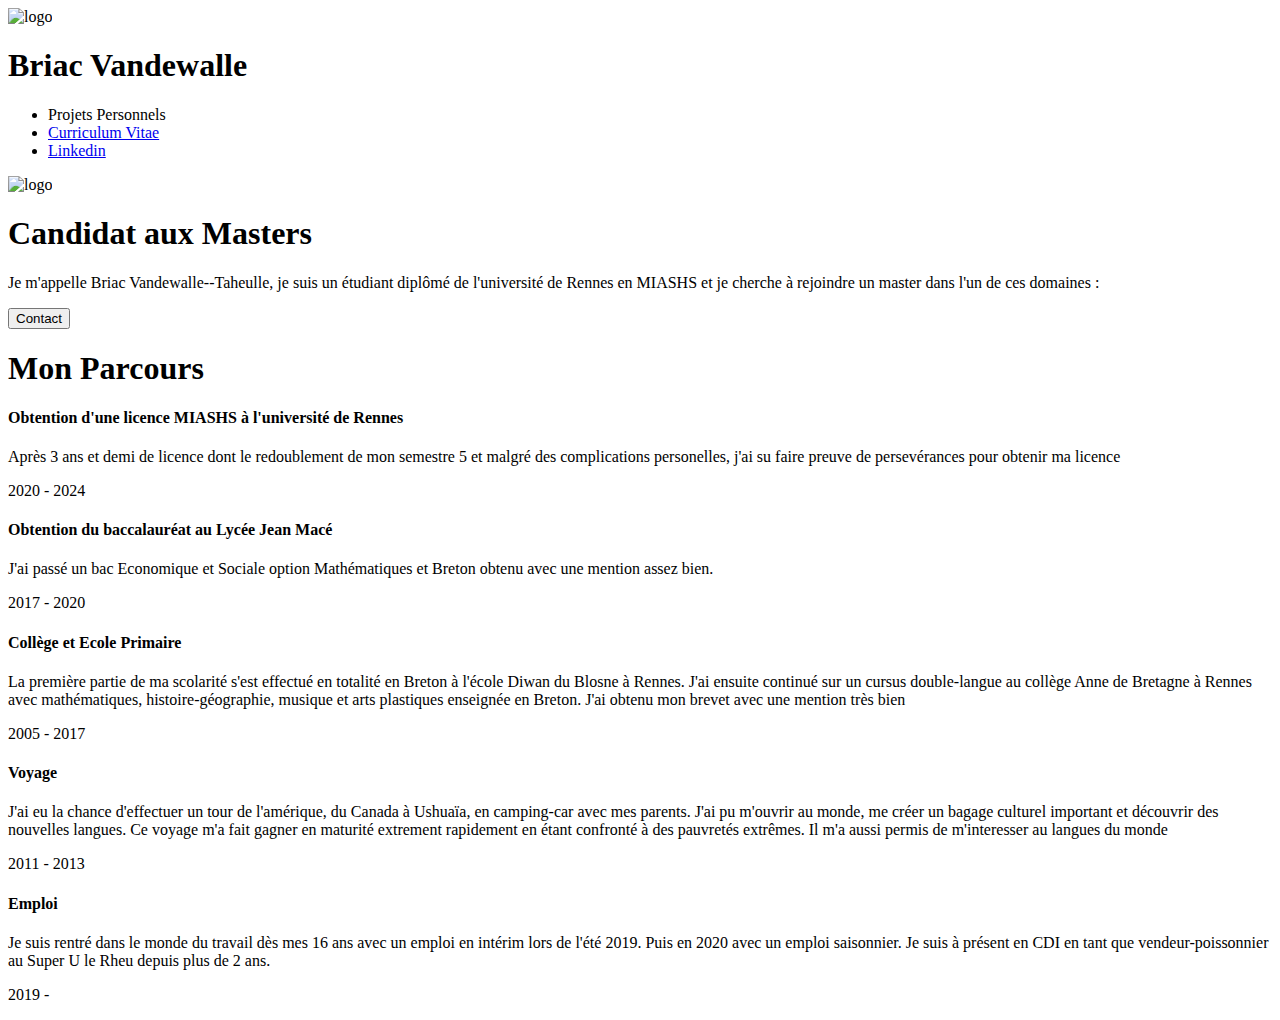
==== index.html @ 3b660798 "index.html" ====
<!DOCTYPE html>
<html lang="fr">

<head>
	<meta charset="UTF-8" />
	<meta http-equiv="X-UA-Compatible" content="IE=edge" />
	<meta name="viewport" content="width=device-width, initial-scale=1.0" />
	<link rel="stylesheet" href="style.css" /> <!--adaptabilité téléphone-->
	<title> Portfolio
	</title>
	<link rel="stylesheet" href="style.css">
</head>

<body>
	<nav>
		<div class="profile">
			<img src="logo.png" alt="logo" />
			<h1>Briac Vandewalle</h1>
		</div>
		<ul>
			<li class="projets">Projets Personnels</li>
			<li><a href = "CV.pdf" target="_blank">Curriculum Vitae</a></li>
			<li><a href="https://www.linkedin.com/in/briacvandewalle" target="_blank">Linkedin</a></li>
		</ul>
	</nav>
	<section class="page-content">
		<header>
			<div class="image">
				<img src="logo.png" alt="logo">
			</div>
			<h1>Candidat aux Masters</h1>
			<p>Je m'appelle Briac Vandewalle--Taheulle, je suis un étudiant diplômé de l'université de Rennes en MIASHS
				et je cherche à rejoindre un master dans l'un de ces domaines :
			</p>
			<button>Contact</button>
		</header>

		<section class="section-parcours">
			<h1>Mon Parcours</h1>
			<div class="parcours">
				<div class="items-parcours">
					<h4>Obtention d'une licence MIASHS à l'université de Rennes</h4>
					<p class="description"> Après 3 ans et demi de licence dont le redoublement de mon semestre 5 et
						malgré des complications
						personelles, j'ai su faire preuve de persevérances pour obtenir ma licence
					</p>
					<p class="dates"> 2020 - 2024</p>

				</div>
				<div class="items-parcours">
					<h4> Obtention du baccalauréat au Lycée Jean Macé</h4>
					<p class="description"> J'ai passé un bac Economique et Sociale option Mathématiques et Breton
						obtenu avec une mention assez bien. </p>
					<p class="dates"> 2017 - 2020</p>
				</div>

				<div class="items-parcours">
					<h4> Collège et Ecole Primaire</h4>
					<p class="description"> La première partie de ma scolarité s'est effectué en totalité en Breton à
						l'école Diwan du Blosne à Rennes.
						J'ai ensuite continué sur un cursus double-langue au collège Anne de Bretagne à Rennes avec
						mathématiques, histoire-géographie, musique et arts plastiques enseignée en Breton.
						J'ai obtenu mon brevet avec une mention très bien</p>
					<p class="dates"> 2005 - 2017</p>
				</div>

				<div class="items-parcours">
					<h4> Voyage </h4>
					<p class="description"> J'ai eu la chance d'effectuer un tour de l'amérique, du Canada à Ushuaïa, en
						camping-car avec mes parents.
						J'ai pu m'ouvrir au monde, me créer un bagage culturel important et découvrir des nouvelles
						langues. Ce voyage m'a fait gagner en maturité extrement rapidement en étant confronté à des
						pauvretés extrêmes. Il m'a aussi permis de m'interesser au langues du monde</p>
					<p class="dates"> 2011 - 2013</p>
				</div>

				<div class="items-parcours">
					<h4> Emploi </h4>
					<p class="description"> Je suis rentré dans le monde du travail dès mes 16 ans avec un emploi en
						intérim lors de l'été 2019. Puis en 2020 avec un emploi saisonnier. Je suis à présent en CDI en
						tant que vendeur-poissonnier au Super U le Rheu depuis plus de 2 ans.
					</p>
					<p class="dates"> 2019 - </p>
				</div>
			</div>
		</section>
	</section>
</body>

</html>
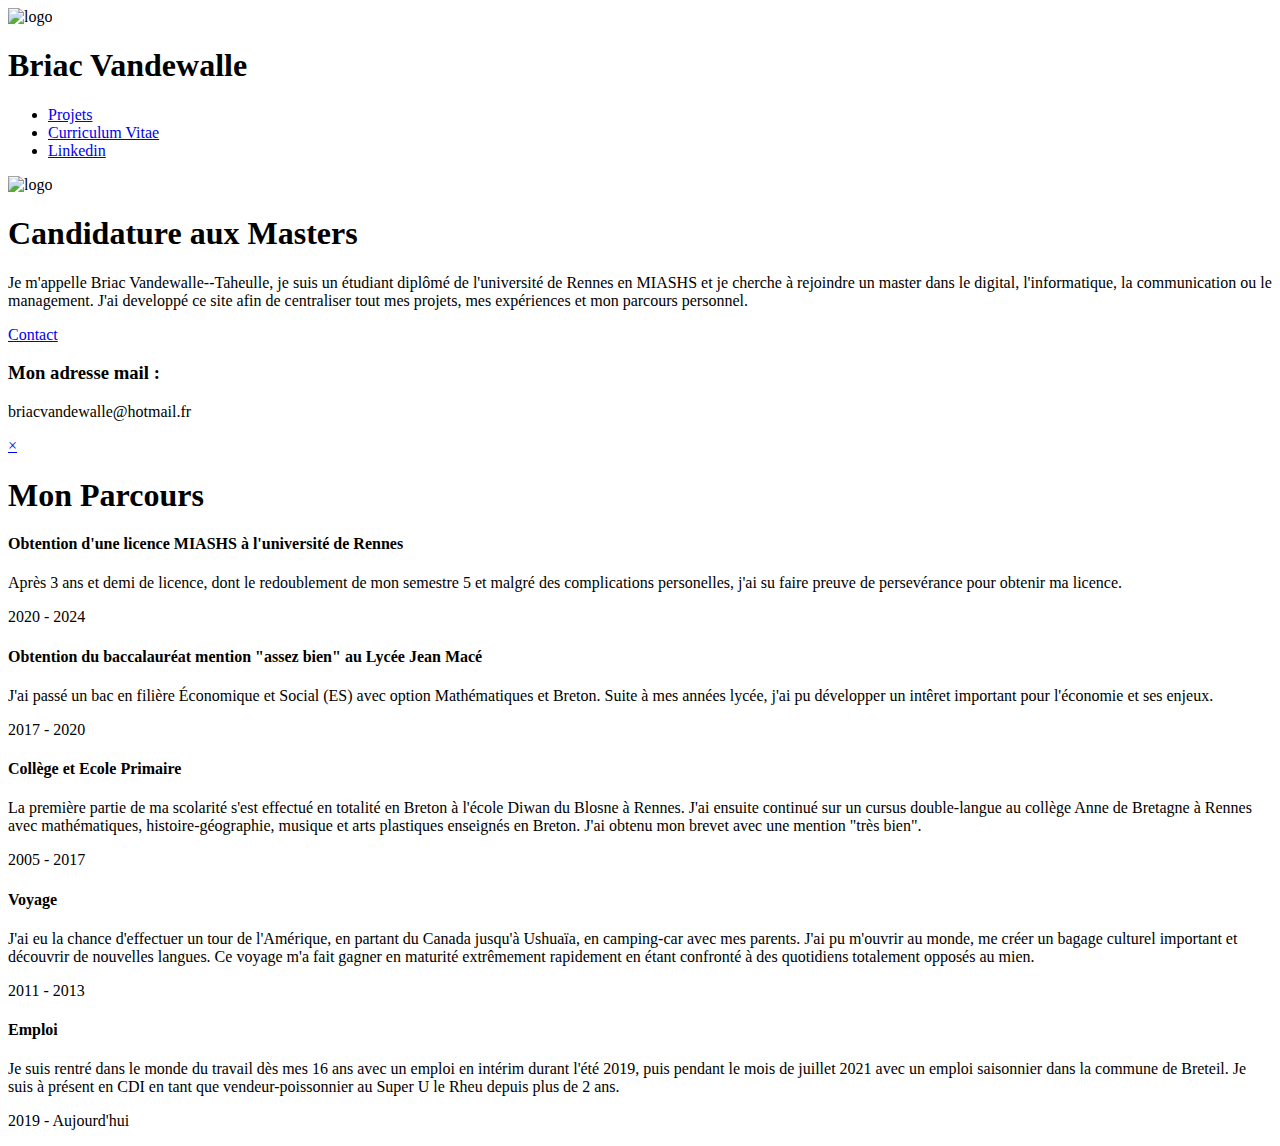
==== commit 48134e6a: "Add files via upload" ====
--- a/index.html
+++ b/index.html
@@ -5,9 +5,8 @@
 	<meta charset="UTF-8" />
 	<meta http-equiv="X-UA-Compatible" content="IE=edge" />
 	<meta name="viewport" content="width=device-width, initial-scale=1.0" />
-	<link rel="stylesheet" href="style.css" /> <!--adaptabilité téléphone-->
-	<title> Portfolio
-	</title>
+	<link rel="stylesheet" href="style.css" />
+	<title> Portfolio</title>
 	<link rel="stylesheet" href="style.css">
 </head>
 
@@ -18,8 +17,8 @@
 			<h1>Briac Vandewalle</h1>
 		</div>
 		<ul>
-			<li class="projets">Projets Personnels</li>
-			<li><a href = "CV.pdf" target="_blank">Curriculum Vitae</a></li>
+			<li> <a href="projets.html" class="projets">Projets</a></li>
+			<li><a href="CV.pdf" target="_blank">Curriculum Vitae</a></li>
 			<li><a href="https://www.linkedin.com/in/briacvandewalle" target="_blank">Linkedin</a></li>
 		</ul>
 	</nav>
@@ -28,11 +27,20 @@
 			<div class="image">
 				<img src="logo.png" alt="logo">
 			</div>
-			<h1>Candidat aux Masters</h1>
-			<p>Je m'appelle Briac Vandewalle--Taheulle, je suis un étudiant diplômé de l'université de Rennes en MIASHS
-				et je cherche à rejoindre un master dans l'un de ces domaines :
+			<h1>Candidature aux Masters</h1>
+			<p>Je m'appelle Briac Vandewalle--Taheulle, je suis un étudiant diplômé de l'université de Rennes en MIASHS et je cherche à rejoindre
+				un master dans le digital, l'informatique, la communication ou le management. J'ai developpé ce site afin de centraliser tout mes projets, 
+				mes expériences et mon parcours personnel.	
 			</p>
-			<button>Contact</button>
+			<a href="#pop">Contact</a>
+			<div id="pop" class="popup">
+				<div class="popup-content">
+					<h3> Mon adresse mail :</h3>
+					<p>briacvandewalle@hotmail.fr</p>
+					<a href="#" class="popup-close">&times;</a>
+				</div>
+			</div>
+			</div>
 		</header>
 
 		<section class="section-parcours">
@@ -40,17 +48,18 @@
 			<div class="parcours">
 				<div class="items-parcours">
 					<h4>Obtention d'une licence MIASHS à l'université de Rennes</h4>
-					<p class="description"> Après 3 ans et demi de licence dont le redoublement de mon semestre 5 et
+					<p class="description"> Après 3 ans et demi de licence, dont le redoublement de mon semestre 5 et
 						malgré des complications
-						personelles, j'ai su faire preuve de persevérances pour obtenir ma licence
+						personelles, j'ai su faire preuve de persevérance pour obtenir ma licence.
 					</p>
 					<p class="dates"> 2020 - 2024</p>
 
 				</div>
 				<div class="items-parcours">
-					<h4> Obtention du baccalauréat au Lycée Jean Macé</h4>
-					<p class="description"> J'ai passé un bac Economique et Sociale option Mathématiques et Breton
-						obtenu avec une mention assez bien. </p>
+					<h4> Obtention du baccalauréat mention "assez bien" au Lycée Jean Macé</h4>
+					<p class="description"> J'ai passé un bac en filière Économique et Social (ES) avec option Mathématiques et Breton. 
+						Suite à mes années lycée, j'ai pu développer un intêret important pour l'économie et ses enjeux.
+					</p>
 					<p class="dates"> 2017 - 2020</p>
 				</div>
 
@@ -59,32 +68,32 @@
 					<p class="description"> La première partie de ma scolarité s'est effectué en totalité en Breton à
 						l'école Diwan du Blosne à Rennes.
 						J'ai ensuite continué sur un cursus double-langue au collège Anne de Bretagne à Rennes avec
-						mathématiques, histoire-géographie, musique et arts plastiques enseignée en Breton.
-						J'ai obtenu mon brevet avec une mention très bien</p>
+						mathématiques, histoire-géographie, musique et arts plastiques enseignés en Breton.
+						J'ai obtenu mon brevet avec une mention "très bien".</p>
 					<p class="dates"> 2005 - 2017</p>
 				</div>
 
 				<div class="items-parcours">
 					<h4> Voyage </h4>
-					<p class="description"> J'ai eu la chance d'effectuer un tour de l'amérique, du Canada à Ushuaïa, en
+					<p class="description"> J'ai eu la chance d'effectuer un tour de l'Amérique, en partant du Canada jusqu'à Ushuaïa, en
 						camping-car avec mes parents.
-						J'ai pu m'ouvrir au monde, me créer un bagage culturel important et découvrir des nouvelles
-						langues. Ce voyage m'a fait gagner en maturité extrement rapidement en étant confronté à des
-						pauvretés extrêmes. Il m'a aussi permis de m'interesser au langues du monde</p>
+						J'ai pu m'ouvrir au monde, me créer un bagage culturel important et découvrir de nouvelles
+						langues. Ce voyage m'a fait gagner en maturité extrêmement rapidement en étant confronté à des quotidiens totalement opposés au mien.
+						</p>
 					<p class="dates"> 2011 - 2013</p>
 				</div>
 
 				<div class="items-parcours">
 					<h4> Emploi </h4>
 					<p class="description"> Je suis rentré dans le monde du travail dès mes 16 ans avec un emploi en
-						intérim lors de l'été 2019. Puis en 2020 avec un emploi saisonnier. Je suis à présent en CDI en
+						intérim durant l'été 2019, puis pendant le mois de juillet 2021 avec un emploi saisonnier dans la commune de Breteil. Je suis à présent en CDI en
 						tant que vendeur-poissonnier au Super U le Rheu depuis plus de 2 ans.
 					</p>
-					<p class="dates"> 2019 - </p>
+					<p class="dates"> 2019 - Aujourd'hui </p>
 				</div>
 			</div>
 		</section>
 	</section>
 </body>
 
-</html>
+</html>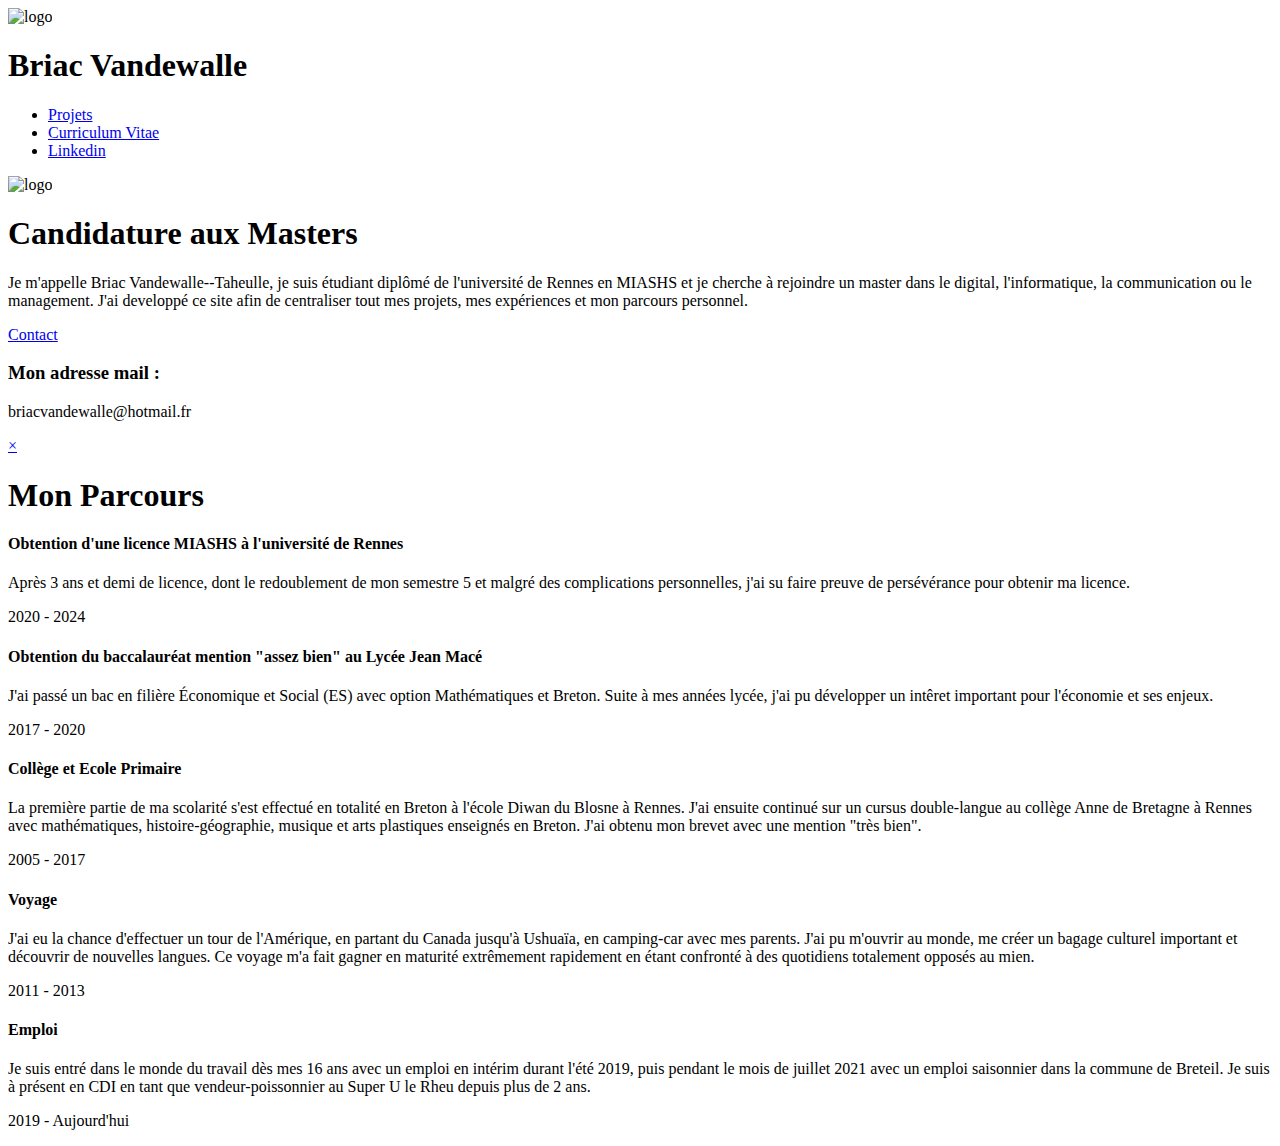
==== commit 66fe7eb7: "Add files via upload" ====
--- a/index.html
+++ b/index.html
@@ -6,7 +6,7 @@
 	<meta http-equiv="X-UA-Compatible" content="IE=edge" />
 	<meta name="viewport" content="width=device-width, initial-scale=1.0" />
 	<link rel="stylesheet" href="style.css" />
-	<title> Portfolio</title>
+	<title> Portfolio </title>
 	<link rel="stylesheet" href="style.css">
 </head>
 
@@ -28,7 +28,7 @@
 				<img src="logo.png" alt="logo">
 			</div>
 			<h1>Candidature aux Masters</h1>
-			<p>Je m'appelle Briac Vandewalle--Taheulle, je suis un étudiant diplômé de l'université de Rennes en MIASHS et je cherche à rejoindre
+			<p>Je m'appelle Briac Vandewalle--Taheulle, je suis étudiant diplômé de l'université de Rennes en MIASHS et je cherche à rejoindre
 				un master dans le digital, l'informatique, la communication ou le management. J'ai developpé ce site afin de centraliser tout mes projets, 
 				mes expériences et mon parcours personnel.	
 			</p>
@@ -50,7 +50,7 @@
 					<h4>Obtention d'une licence MIASHS à l'université de Rennes</h4>
 					<p class="description"> Après 3 ans et demi de licence, dont le redoublement de mon semestre 5 et
 						malgré des complications
-						personelles, j'ai su faire preuve de persevérance pour obtenir ma licence.
+						personnelles, j'ai su faire preuve de persévérance pour obtenir ma licence.
 					</p>
 					<p class="dates"> 2020 - 2024</p>
 
@@ -85,7 +85,7 @@
 
 				<div class="items-parcours">
 					<h4> Emploi </h4>
-					<p class="description"> Je suis rentré dans le monde du travail dès mes 16 ans avec un emploi en
+					<p class="description"> Je suis entré dans le monde du travail dès mes 16 ans avec un emploi en
 						intérim durant l'été 2019, puis pendant le mois de juillet 2021 avec un emploi saisonnier dans la commune de Breteil. Je suis à présent en CDI en
 						tant que vendeur-poissonnier au Super U le Rheu depuis plus de 2 ans.
 					</p>
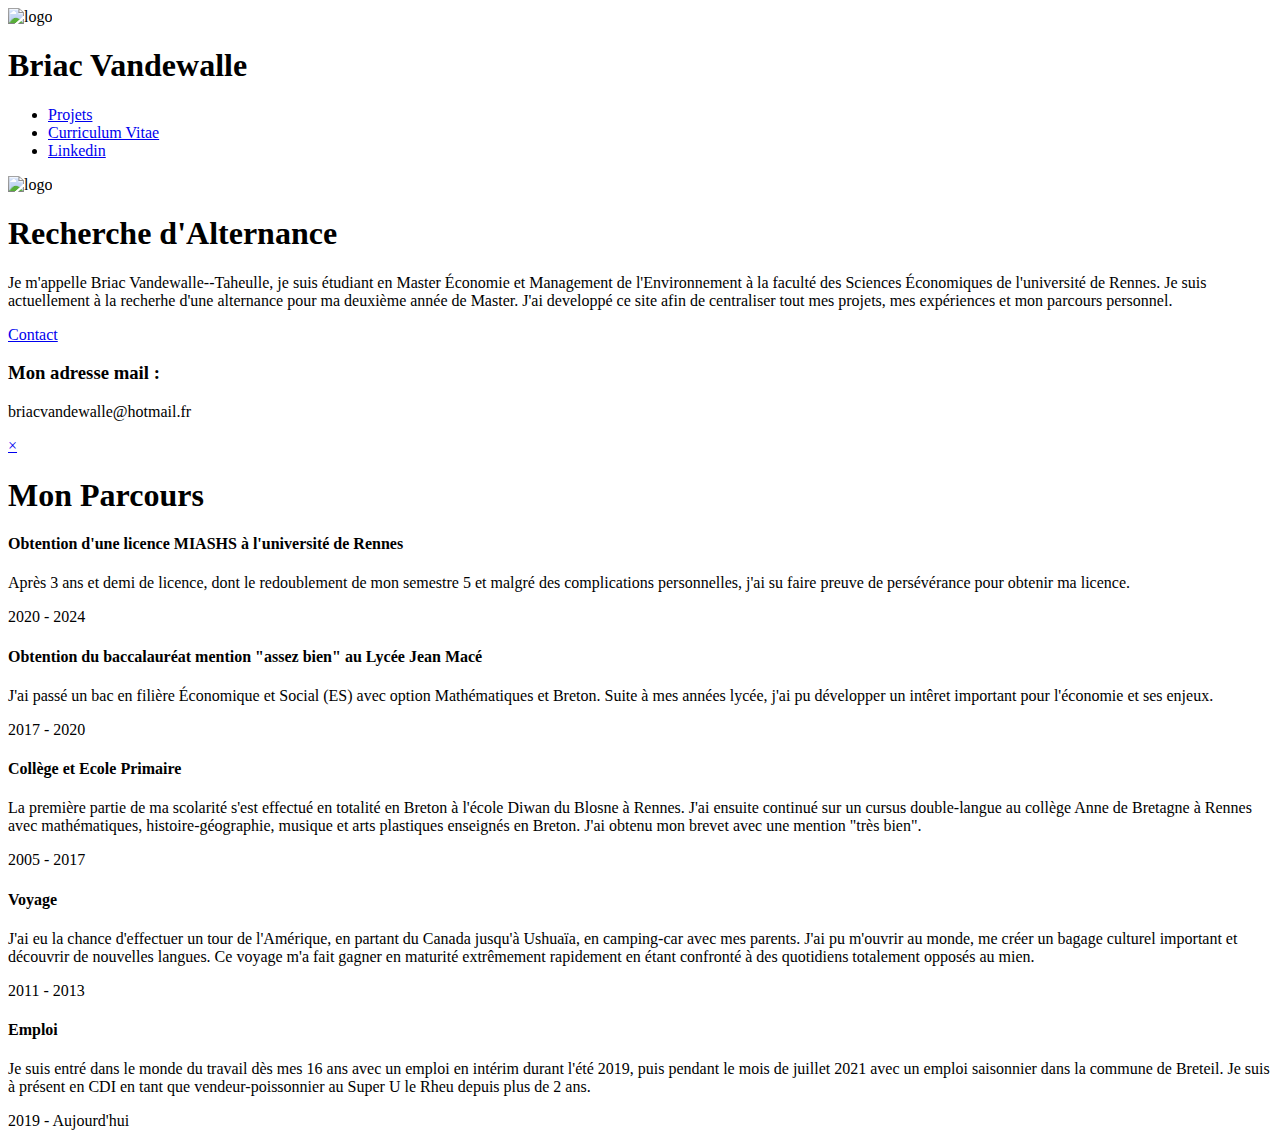
==== commit 56f39076: "Update index.html" ====
--- a/index.html
+++ b/index.html
@@ -27,9 +27,9 @@
 			<div class="image">
 				<img src="logo.png" alt="logo">
 			</div>
-			<h1>Candidature aux Masters</h1>
-			<p>Je m'appelle Briac Vandewalle--Taheulle, je suis étudiant diplômé de l'université de Rennes en MIASHS et je cherche à rejoindre
-				un master dans le digital, l'informatique, la communication ou le management. J'ai developpé ce site afin de centraliser tout mes projets, 
+			<h1>Recherche d'Alternance</h1>		
+			<p>Je m'appelle Briac Vandewalle--Taheulle, je suis étudiant en Master Économie et Management de l'Environnement à la faculté des Sciences Économiques de l'université de Rennes. Je suis actuellement à la recherhe d'une alternance 
+				pour ma deuxième année de Master. J'ai developpé ce site afin de centraliser tout mes projets, 
 				mes expériences et mon parcours personnel.	
 			</p>
 			<a href="#pop">Contact</a>
@@ -96,4 +96,4 @@
 	</section>
 </body>
 
-</html>+</html>
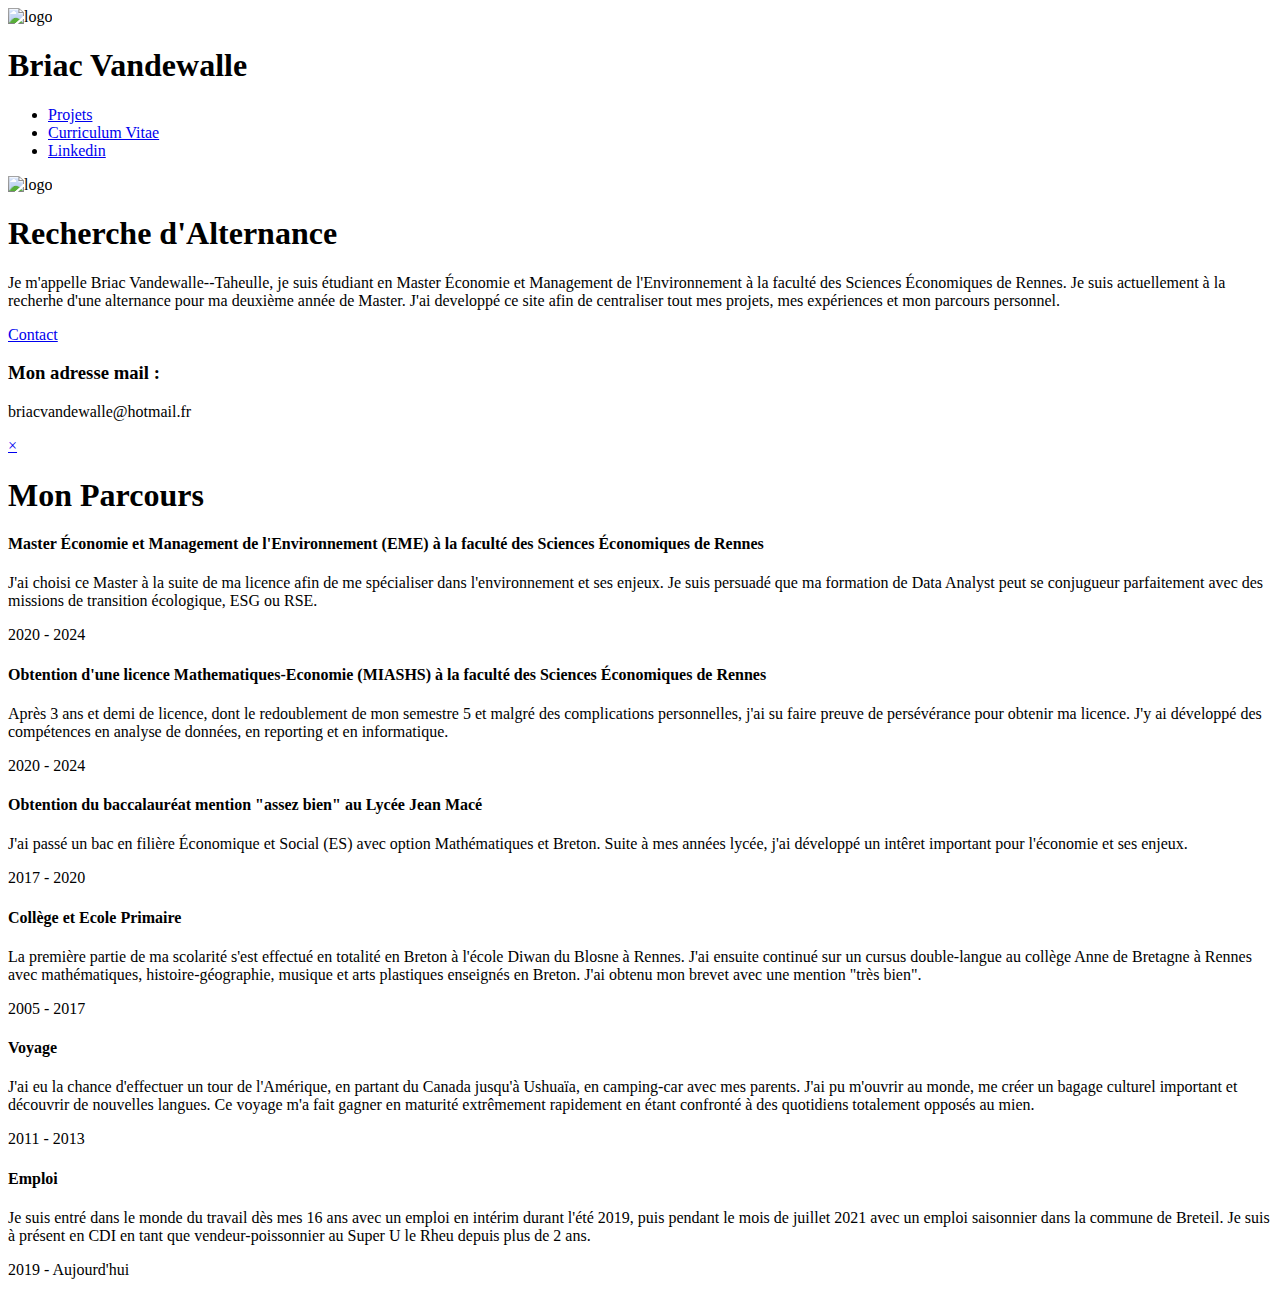
==== commit 0fbd3ecd: "Update index.html" ====
--- a/index.html
+++ b/index.html
@@ -28,7 +28,7 @@
 				<img src="logo.png" alt="logo">
 			</div>
 			<h1>Recherche d'Alternance</h1>		
-			<p>Je m'appelle Briac Vandewalle--Taheulle, je suis étudiant en Master Économie et Management de l'Environnement à la faculté des Sciences Économiques de l'université de Rennes. Je suis actuellement à la recherhe d'une alternance 
+			<p>Je m'appelle Briac Vandewalle--Taheulle, je suis étudiant en Master Économie et Management de l'Environnement à la faculté des Sciences Économiques de Rennes. Je suis actuellement à la recherhe d'une alternance 
 				pour ma deuxième année de Master. J'ai developpé ce site afin de centraliser tout mes projets, 
 				mes expériences et mon parcours personnel.	
 			</p>
@@ -47,10 +47,18 @@
 			<h1>Mon Parcours</h1>
 			<div class="parcours">
 				<div class="items-parcours">
-					<h4>Obtention d'une licence MIASHS à l'université de Rennes</h4>
+					<h4>Master Économie et Management de l'Environnement (EME) à la faculté des Sciences Économiques de Rennes</h4>
+					<p class="description"> J'ai choisi ce Master à la suite de ma licence afin de me spécialiser dans l'environnement et ses enjeux. 
+						Je suis persuadé que ma formation de Data Analyst peut se conjugueur parfaitement avec des missions de transition écologique, ESG ou RSE.
+					</p>
+					<p class="dates"> 2020 - 2024</p>
+
+				
+				<div class="items-parcours">
+					<h4>Obtention d'une licence Mathematiques-Economie (MIASHS) à la faculté des Sciences Économiques de Rennes</h4>
 					<p class="description"> Après 3 ans et demi de licence, dont le redoublement de mon semestre 5 et
 						malgré des complications
-						personnelles, j'ai su faire preuve de persévérance pour obtenir ma licence.
+						personnelles, j'ai su faire preuve de persévérance pour obtenir ma licence. J'y ai développé des compétences en analyse de données, en reporting et en informatique.
 					</p>
 					<p class="dates"> 2020 - 2024</p>
 
@@ -58,7 +66,7 @@
 				<div class="items-parcours">
 					<h4> Obtention du baccalauréat mention "assez bien" au Lycée Jean Macé</h4>
 					<p class="description"> J'ai passé un bac en filière Économique et Social (ES) avec option Mathématiques et Breton. 
-						Suite à mes années lycée, j'ai pu développer un intêret important pour l'économie et ses enjeux.
+						Suite à mes années lycée, j'ai développé un intêret important pour l'économie et ses enjeux.
 					</p>
 					<p class="dates"> 2017 - 2020</p>
 				</div>
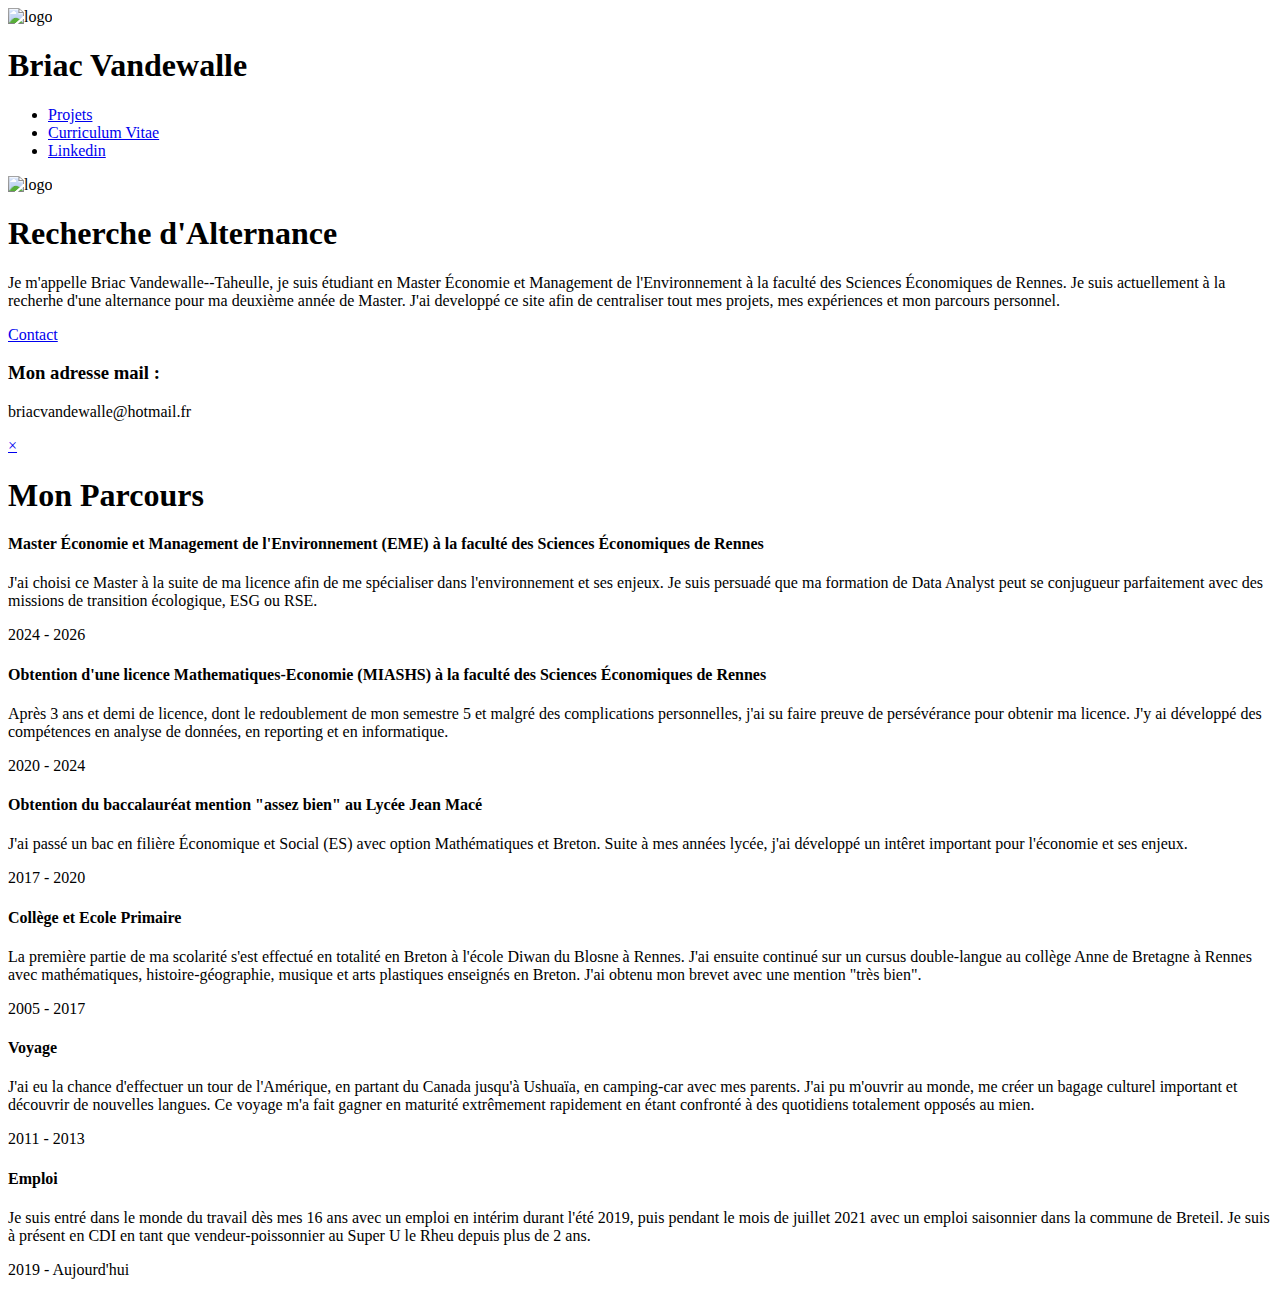
==== commit f8e2c83e: "Update index.html" ====
--- a/index.html
+++ b/index.html
@@ -51,7 +51,7 @@
 					<p class="description"> J'ai choisi ce Master à la suite de ma licence afin de me spécialiser dans l'environnement et ses enjeux. 
 						Je suis persuadé que ma formation de Data Analyst peut se conjugueur parfaitement avec des missions de transition écologique, ESG ou RSE.
 					</p>
-					<p class="dates"> 2020 - 2024</p>
+					<p class="dates"> 2024 - 2026</p>
 
 				
 				<div class="items-parcours">
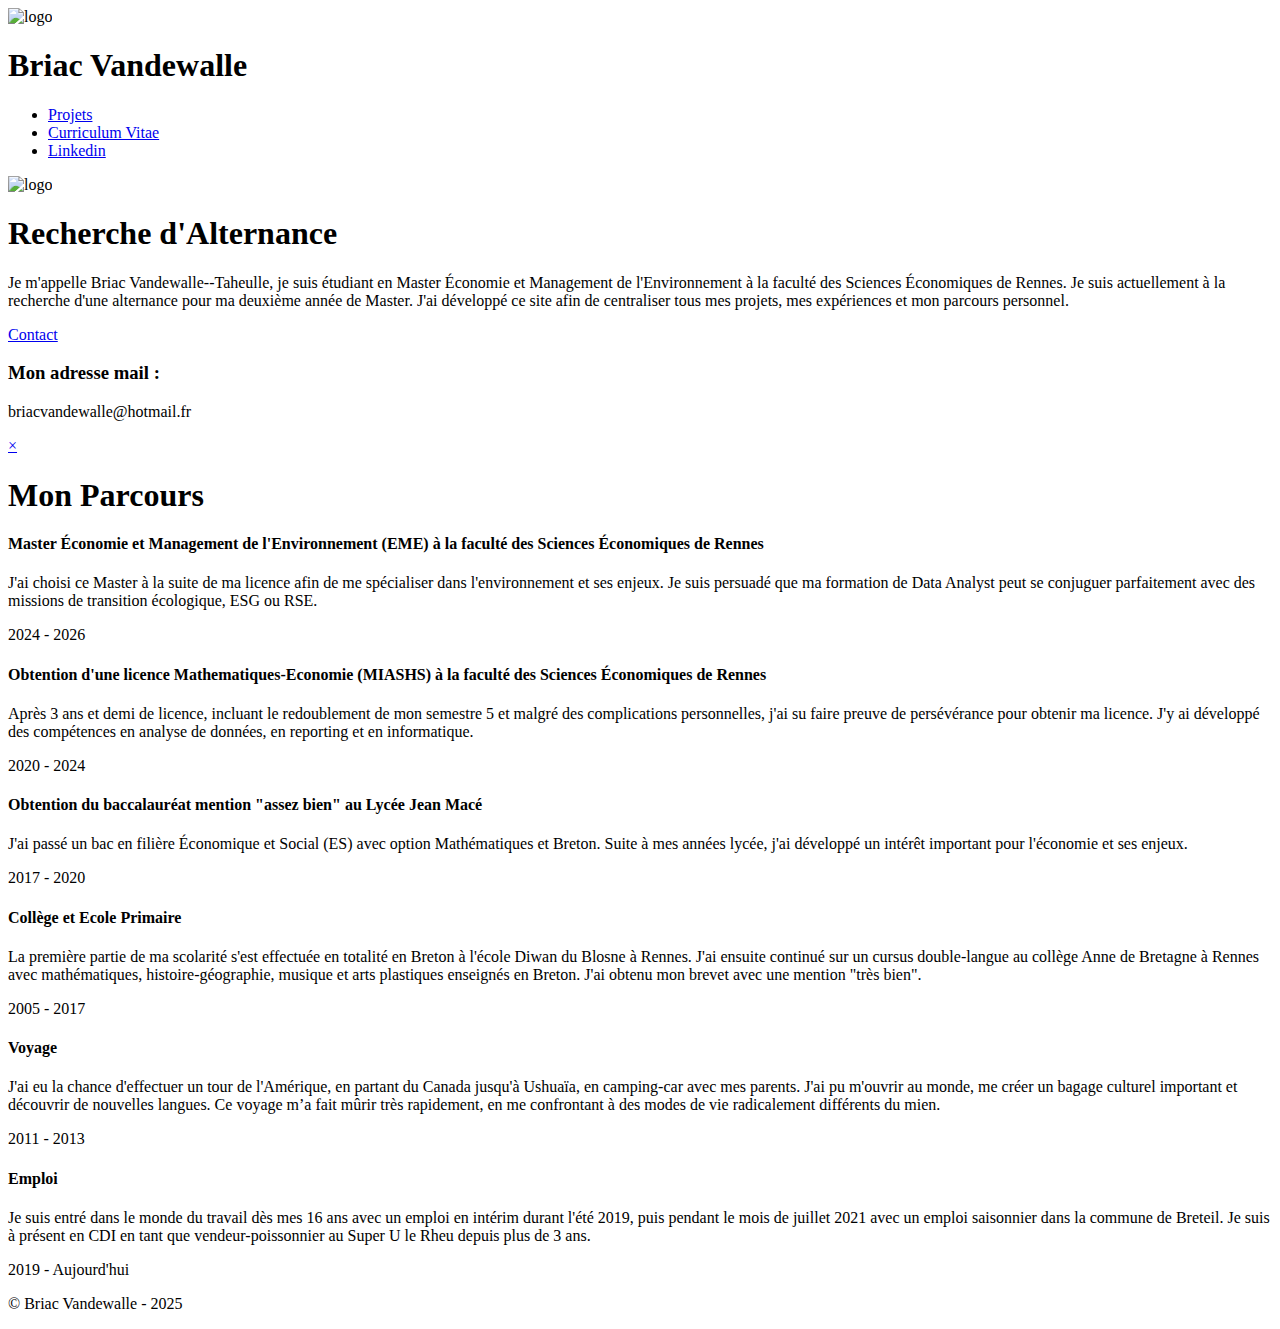
==== commit 8d7bbf25: "Add files via upload" ====
--- a/index.html
+++ b/index.html
@@ -7,7 +7,6 @@
 	<meta name="viewport" content="width=device-width, initial-scale=1.0" />
 	<link rel="stylesheet" href="style.css" />
 	<title> Portfolio </title>
-	<link rel="stylesheet" href="style.css">
 </head>
 
 <body>
@@ -28,8 +27,8 @@
 				<img src="logo.png" alt="logo">
 			</div>
 			<h1>Recherche d'Alternance</h1>		
-			<p>Je m'appelle Briac Vandewalle--Taheulle, je suis étudiant en Master Économie et Management de l'Environnement à la faculté des Sciences Économiques de Rennes. Je suis actuellement à la recherhe d'une alternance 
-				pour ma deuxième année de Master. J'ai developpé ce site afin de centraliser tout mes projets, 
+			<p>Je m'appelle Briac Vandewalle--Taheulle, je suis étudiant en Master Économie et Management de l'Environnement à la faculté des Sciences Économiques de Rennes. Je suis actuellement à la recherche d'une alternance 
+				pour ma deuxième année de Master. J'ai développé ce site afin de centraliser tous mes projets, 
 				mes expériences et mon parcours personnel.	
 			</p>
 			<a href="#pop">Contact</a>
@@ -49,14 +48,15 @@
 				<div class="items-parcours">
 					<h4>Master Économie et Management de l'Environnement (EME) à la faculté des Sciences Économiques de Rennes</h4>
 					<p class="description"> J'ai choisi ce Master à la suite de ma licence afin de me spécialiser dans l'environnement et ses enjeux. 
-						Je suis persuadé que ma formation de Data Analyst peut se conjugueur parfaitement avec des missions de transition écologique, ESG ou RSE.
+						Je suis persuadé que ma formation de Data Analyst peut se conjuguer parfaitement avec des missions de transition écologique, ESG ou RSE.
 					</p>
 					<p class="dates"> 2024 - 2026</p>
+				</div>
 
 				
 				<div class="items-parcours">
 					<h4>Obtention d'une licence Mathematiques-Economie (MIASHS) à la faculté des Sciences Économiques de Rennes</h4>
-					<p class="description"> Après 3 ans et demi de licence, dont le redoublement de mon semestre 5 et
+					<p class="description"> Après 3 ans et demi de licence, incluant le redoublement de mon semestre 5 et
 						malgré des complications
 						personnelles, j'ai su faire preuve de persévérance pour obtenir ma licence. J'y ai développé des compétences en analyse de données, en reporting et en informatique.
 					</p>
@@ -66,14 +66,14 @@
 				<div class="items-parcours">
 					<h4> Obtention du baccalauréat mention "assez bien" au Lycée Jean Macé</h4>
 					<p class="description"> J'ai passé un bac en filière Économique et Social (ES) avec option Mathématiques et Breton. 
-						Suite à mes années lycée, j'ai développé un intêret important pour l'économie et ses enjeux.
+						Suite à mes années lycée, j'ai développé un intérêt important pour l'économie et ses enjeux.
 					</p>
 					<p class="dates"> 2017 - 2020</p>
 				</div>
 
 				<div class="items-parcours">
 					<h4> Collège et Ecole Primaire</h4>
-					<p class="description"> La première partie de ma scolarité s'est effectué en totalité en Breton à
+					<p class="description"> La première partie de ma scolarité s'est effectuée en totalité en Breton à
 						l'école Diwan du Blosne à Rennes.
 						J'ai ensuite continué sur un cursus double-langue au collège Anne de Bretagne à Rennes avec
 						mathématiques, histoire-géographie, musique et arts plastiques enseignés en Breton.
@@ -86,7 +86,7 @@
 					<p class="description"> J'ai eu la chance d'effectuer un tour de l'Amérique, en partant du Canada jusqu'à Ushuaïa, en
 						camping-car avec mes parents.
 						J'ai pu m'ouvrir au monde, me créer un bagage culturel important et découvrir de nouvelles
-						langues. Ce voyage m'a fait gagner en maturité extrêmement rapidement en étant confronté à des quotidiens totalement opposés au mien.
+						langues. Ce voyage m’a fait mûrir très rapidement, en me confrontant à des modes de vie radicalement différents du mien.
 						</p>
 					<p class="dates"> 2011 - 2013</p>
 				</div>
@@ -95,13 +95,20 @@
 					<h4> Emploi </h4>
 					<p class="description"> Je suis entré dans le monde du travail dès mes 16 ans avec un emploi en
 						intérim durant l'été 2019, puis pendant le mois de juillet 2021 avec un emploi saisonnier dans la commune de Breteil. Je suis à présent en CDI en
-						tant que vendeur-poissonnier au Super U le Rheu depuis plus de 2 ans.
+						tant que vendeur-poissonnier au Super U le Rheu depuis plus de 3 ans.
 					</p>
 					<p class="dates"> 2019 - Aujourd'hui </p>
 				</div>
 			</div>
+			
 		</section>
+		
 	</section>
+	<footer>
+		<p>© Briac Vandewalle - 2025</p>
+	</footer>
+	
+
 </body>
 
 </html>
